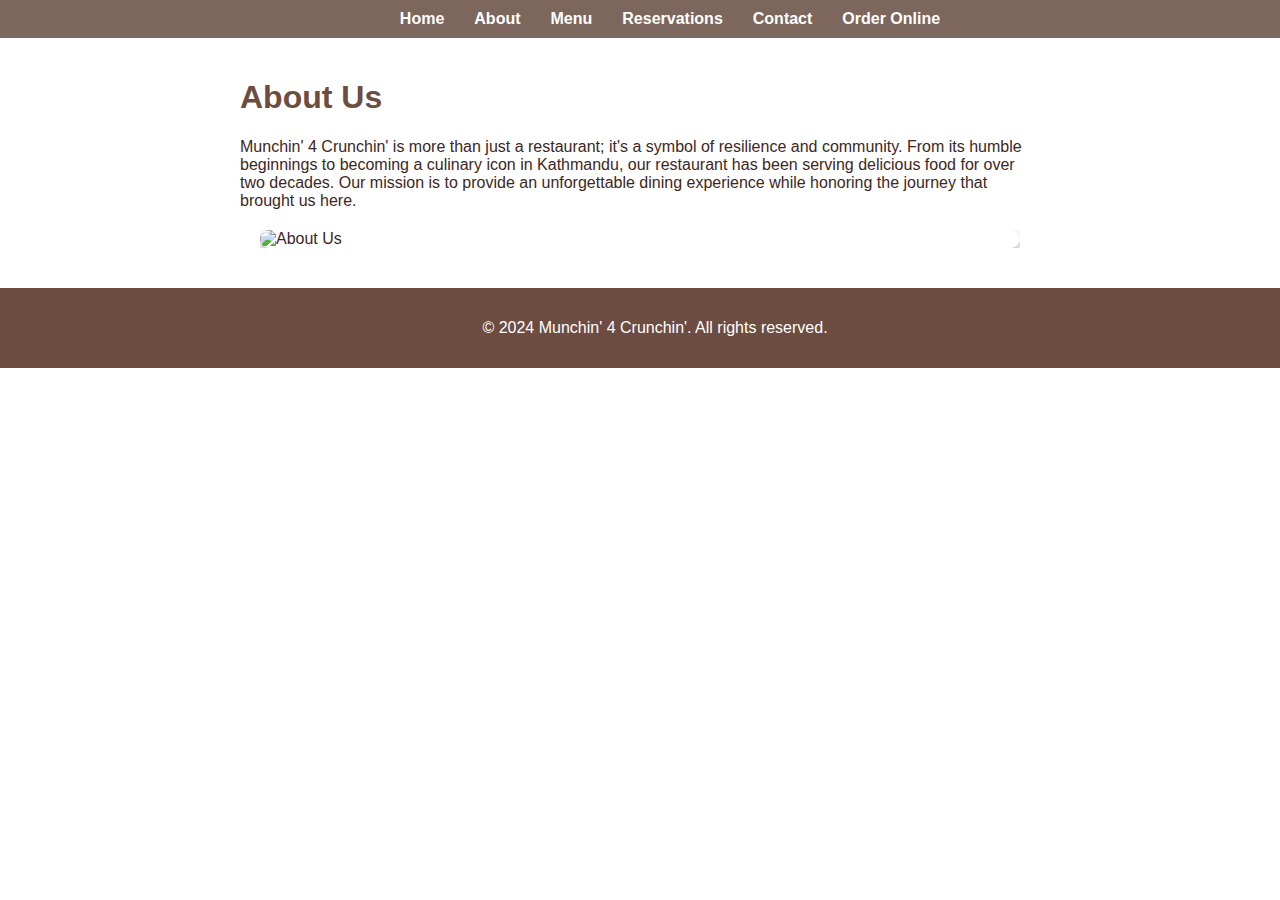
==== about.html @ 292477d4 "added index.html" ====
<!DOCTYPE html>
<html lang="en">
<head>
   
    <meta charset="UTF-8">
    <meta name="viewport" content="width=device-width, initial-scale=1.0">
    <title>About – Munchin' 4 Crunchin'</title>
    <link rel="stylesheet" href="styles.css">
    <script src="script.js" defer></script>
    <script src="theme.js" defer></script>
</head>
<body>
    <header>
        <nav>
            <ul>
                <li><a href="index.html">Home</a></li>
                <li><a href="about.html">About</a></li>
                <li><a href="menu.html">Menu</a></li>
                <li><a href="reservations.html">Reservations</a></li>
                <li><a href="contact.html">Contact</a></li>
                <li><a href="order.html">Order Online</a></li>
            </ul>
        </nav>
        
    
        
    </header>
    <main>
        <section id="about">
            <h1>About Us</h1>
            <p>Munchin' 4 Crunchin' is more than just a restaurant; it's a symbol of resilience and community. From its humble beginnings to becoming a culinary icon in Kathmandu, our restaurant has been serving delicious food for over two decades. Our mission is to provide an unforgettable dining experience while honoring the journey that brought us here.</p>
            <div class="b-container">
            <img src="images/about.jpg" alt="About Us"class="cb"></div>
        </section>
    </main>
    <footer>
        <p>&copy; 2024 Munchin' 4 Crunchin'. All rights reserved.</p>
    </footer>
</body>
</html>
---- styles.css ----
/* Global Styles */
body {
    font-family: 'Arial', sans-serif;
    margin: 0;
    padding: 0;
    background: url('images/background.jpg') no-repeat center center fixed;
    background-size: cover;
    color: #3e2723; /* Default dark brown text color */
    transition: background 0.5s ease-in-out, color 0.5s ease-in-out;
}

header {
    background-color: rgba(92, 64, 51, 0.8); /* Default deep brown background */
    color: white;
    padding: 10px 0;
    transition: background-color 0.3s ease-in-out;
}

nav ul {
    list-style-type: none;
    margin: 0;
    padding: 0;
    display: flex;
    justify-content: center;
}

nav ul li {
    margin: 0 15px;
    transition: transform 0.3s ease-in-out;
}

nav ul li:hover {
    transform: scale(1.1);
}

nav ul li a {
    color: white;
    text-decoration: none;
    font-weight: bold;
    transition: color 0.3s ease-in-out;
}

nav ul li a:hover {
    color: #d7ccc8; /* Light brown */
}

main {
    padding: 20px;
    max-width: 800px;
    margin: auto;
    background-color: rgba(255, 255, 255, 0.8); /* Semi-transparent background */
    border-radius: 10px;
    animation: fadeIn 1s ease-in-out;
}

h1, h2 {
    color: #6d4c41; /* Medium brown */
    animation: fadeIn 1.5s ease-in-out;
}

.menu-item {
    border: 1px solid #6d4c41; /* Medium brown border */
    border-radius: 10px;
    padding: 15px;
    margin-bottom: 20px;
    text-align: center;
    background-color: rgba(255, 255, 255, 0.9); /* Semi-transparent background */
    transition: transform 0.3s ease-in-out, box-shadow 0.3s ease-in-out;
}

.menu-item img {
    width: 100%;
    border-radius: 10px;
    transition: transform 0.3s ease-in-out;
}

.menu-item:hover {
    transform: scale(1.05);
    box-shadow: 0 4px 8px rgba(0, 0, 0, 0.2);
}

.menu-item img:hover {
    transform: scale(1.1);
}

form {
    display: flex;
    flex-direction: column;
}

form label {
    margin-bottom: 5px;
    font-weight: bold;
}

form input, form select, form textarea {
    margin-bottom: 15px;
    padding: 10px;
    border: 1px solid #ccc;
    border-radius: 5px;
    transition: border-color 0.3s ease-in-out;
}

form input[type="submit"] {
    background-color: #6d4c41; /* Medium brown */
    color: white;
    border: none;
    padding: 10px 20px;
    border-radius: 5px;
    cursor: pointer;
    transition: background-color 0.3s ease-in-out;
}

form input[type="submit"]:hover {
    background-color: #4e342e; /* Darker brown */
}

/* Footer Styles */
footer {
    text-align: center;
    padding: 15px;
    background-color: #6d4c41; /* Medium brown */
    color: white;
    position: relative;
    bottom: 0;
    width: 100%;
    transition: background-color 0.3s ease-in-out;
}

/* Dark Mode Styles */
body.dark-mode {
    background: url('images/background-dark.jpg') no-repeat center center fixed;
    background-size: cover;
    color: #003366; /* Dark blue text color */
}

body.dark-mode header {
    background-color: rgba(0, 51, 102, 0.8); /* Darker blue background */
}

body.dark-mode footer {
    background-color: rgba(0, 51, 102, 0.8); /* Darker blue background */
}

body.dark-mode nav ul li a {
    color: #ecf0f1;
}

body.dark-mode nav ul li a:hover {
    color: #b0c4de; /* Light steel blue */
}

body.dark-mode form input, body.dark-mode form textarea, body.dark-mode form select {
    background-color: #2c3e50; /* Dark gray-blue */
    color: #ecf0f1;
    border: 1px solid #ecf0f1;
}

body.dark-mode form input[type="submit"] {
    background-color: #004080; /* Dark blue */
    color: white;
}

/* Animations */
@keyframes fadeIn {
    from {
        opacity: 0;
    }
    to {
        opacity: 1;
    }
}

/* Add transition effects for dark mode switch */
body.dark-mode .menu-item {
    transition: transform 0.3s ease-in-out, box-shadow 0.3s ease-in-out;
}

body.dark-mode .menu-item img {
    transition: transform 0.3s ease-in-out;
}

body.dark-mode .menu-item:hover {
    transform: scale(1.05);
    box-shadow: 0 4px 8px rgba(0, 0, 0, 0.3);
}

body.dark-mode .menu-item img:hover {
    transform: scale(1.1);
}

.logo {
    width: 50px; /* Adjust the size to your preference */
    height: auto;
    position: absolute;
    top: 5px;
    left: 250px;
}

header {
    position: relative;
    padding-left: 60px; /* Adjust based on the logo size */
}
.logo {
    max-width: 10%;  /* Or any percentage that fits your design */
    height: auto;
}
.rest {
    max-width: 20%;  /* Or any percentage that fits your design */
    height: auto;
}
.cb {
    max-width: 50%;  /* Or any percentage that fits your design */
    height: auto;
}
.cb {
    display: flex;
    justify-content: center;
    align-items: center;
    height: 100vh; /* or any other height you prefer */
}

.cb {
    max-width: 100%;
    height: auto;

}
.rest {
    display: flex;
    justify-content: center;
    align-items: center;
   
}
/* Logo Styles */
.logo {
    width: 100px; /* Adjust the size of the logo */
    height: 100px; /* Adjust the size of the logo */
    border-radius: 50%; /* Make the logo circular */
    transition: border-radius 0.3s ease-in-out, transform 0.3s ease-in-out;
    overflow: hidden; /* Ensure the image is clipped to the circle */
}

/* Hover Effect */
.logo:hover {
    border-radius: 0%; /* Change to square */
    transform: scale(1.1); /* Slightly increase size on hover */
}


/* Image Animation */
.rest {
    width: 100%; /* Adjust the size of the image */
    height: auto;
    animation: pulseFade 4s infinite ease-in-out;
}

/* Pulsating and Fading Keyframes */
@keyframes pulseFade {
    0%, 100% {
        transform: scale(1);
        opacity: 1;
    }
    50% {
        transform: scale(1.1);
        opacity: 0.7;
    }
}

.rest {
    width: 200px; /* Adjust the size of the image */
    height: 200px; /* Adjust the size of the image */
    transition: transform 0.5s ease-in-out, box-shadow 0.5s ease-in-out;
    border-radius: 10px; /* Add a slight border radius */
}

/* Hover Effect */
.rest {
    transform: rotate(10deg) scale(1.1); /* Rotate and zoom in the image */
    box-shadow: 0 10px 20px rgba(0, 0, 0, 0.3); /* Add a shadow on hover */ }

    /* Container styles */
.rest {
    position: relative;
    width: 300px; /* Adjust to your desired image width */
    height: 200px; /* Adjust to your desired image height */
}



/* Text overlay styles */
.hover-text {
    position: absolute;
    top: 60%;
    left: 50%;
    transform: translate(-50%, -50%);
    color: rgb(69, 11, 11);
    font-size: 30px;
    text-align: center;
    opacity: 0;
    font-family: 'Courier New', Courier, monospace;  
    font-weight: bold;
    transition: opacity 0.5s ease-in-out;
}

/* Hover effect */
.rest :hover .hover-image {
    opacity: 0.3; /* Fade the image */
}

.image-container:hover .hover-text {
    opacity: 1; /* Show the text */
}
/* Container styles */
.photo-container {
    width: 300px; /* Adjust to your desired image width */
    height: 200px; /* Adjust to your desired image height */
    overflow: hidden; /* Ensures the image doesn't overflow the container */
    border-radius: 10px; /* Adds rounded corners */
}

/* Container for the theme toggle */
.theme-toggle {
    display: flex;
    align-items: center;
    margin: 20px;
}

/* Hide the checkbox input */
.switch input {
    display: none;
}

/* The switch itself */
.switch {
    position: relative;
    display: inline-block;
    width: 60px;
    height: 34px;
    margin-right: 10px;
}

/* The slider inside the switch */
.slider {
    position: absolute;
    cursor: pointer;
    top: 0;
    left: 0;
    right: 0;
    bottom: 0;
    background-color: #ccc;
    transition: 0.4s;
    border-radius: 34px;
}

/* Round slider */
.slider.round {
    border-radius: 34px;
}

/* Position of the slider ball */
.slider::before {
    position: absolute;
    content: "";
    height: 26px;
    width: 26px;
    left: 4px;
    bottom: 4px;
    background-color: white;
    transition: 0.4s;
    border-radius: 50%;
}

/* Toggle on - dark mode */
input:checked + .slider {
    background-color: #2196F3; /* Blue color for the slider when checked */
}

/* Move the slider ball to the right when checked */
input:checked + .slider::before {
    transform: translateX(26px);
}

/* Text styling */
#theme-label {
    font-family: 'Arial', sans-serif;
    font-size: 18px;
    color: #ffffff;
}
.animated-text {
    font-family: 'Arial', sans-serif;
    font-size: 24px;
    font-weight: bold;
    color: #d8baba;
    display: inline-block;
    position: relative;
    overflow: hidden;
    white-space: nowrap;
    margin: 0 auto;
    letter-spacing: 0.1em;
    animation: typing 10s steps(30, end), blink-caret 0.75s step-end infinite;
}

@keyframes typing {
    from { width: 0; }
    to { width: 100%; }
}

@keyframes blink-caret {
    from, to { border-color: transparent; }
    50% { border-color: #dec2c2; }
}

.cb-container {
    perspective: 1000px;
}
.cb {
    width: 1000px;
    height: 250px;
    position: relative;
    transform-style: preserve-3d;
    transition: transform 0.6s;
}
.cb:hover {
    transform: rotateY(180deg);
}
.cb-front, .flip-back {
    position: absolute;
    width: 500%;
    height: 250%;
    backface-visibility: hidden;
}
.cb-back {
    transform: rotateY(180deg);
    perspective: 1000px;
}
.cb {
    width: 1000px;
    height: 250px;
    position: relative;
    transform-style: preserve-3d;
    transition: transform 0.6s;
}
.cb:hover {
    transform: rotateY(180deg);
}
.cb-front, .flip-back {
    position: absolute;
    width: 100%;
    height: 100%;
    backface-visibility: hidden;
}
.cb-back {
    transform: rotateY(180deg);
}


.cb {
    width: 300px; /* Adjust width as needed */
    height: auto; /* Maintain aspect ratio */
    border-radius: 20px; /* Curved corners */
    box-shadow: 0 4px 8px rgba(0, 0, 0, 0.3); /* Initial shadow */
    transition: transform 0.3s ease, box-shadow 0.3s ease; /* Smooth transition */
}

.cb:hover {
    transform: scale(1.05); /* Slight zoom effect */
    box-shadow: 0 8px 16px rgba(0, 0, 0, 0.5); /* Enhanced shadow on hover */
}
cb {
    width: 1000px;
    height: 250px;
    position: relative;
    transform-style: preserve-3d;
    transition: transform 0.6s;
}

.b-container {
    display: flex;
    justify-content: center;
    align-items: center;
    margin: 20px;
    overflow: hidden; /* Ensure image doesn't overflow container */
}

.cb {
    width: 300px; /* Initial width */
    height: auto; /* Maintain aspect ratio */
    transition: transform 0.5s ease, box-shadow 0.5s ease; /* Smooth transition */
}

.cb-image:hover {
    transform: scale(1.2); /* Scale up image */
    box-shadow: 0 8px 16px rgba(0, 0, 0, 0.4); /* Shadow effect on hover */
}


/* Targeting the image by its class */
.cb {
    width: 1000px; /* Set the desired width */
    height: auto; /* Maintain aspect ratio */
}
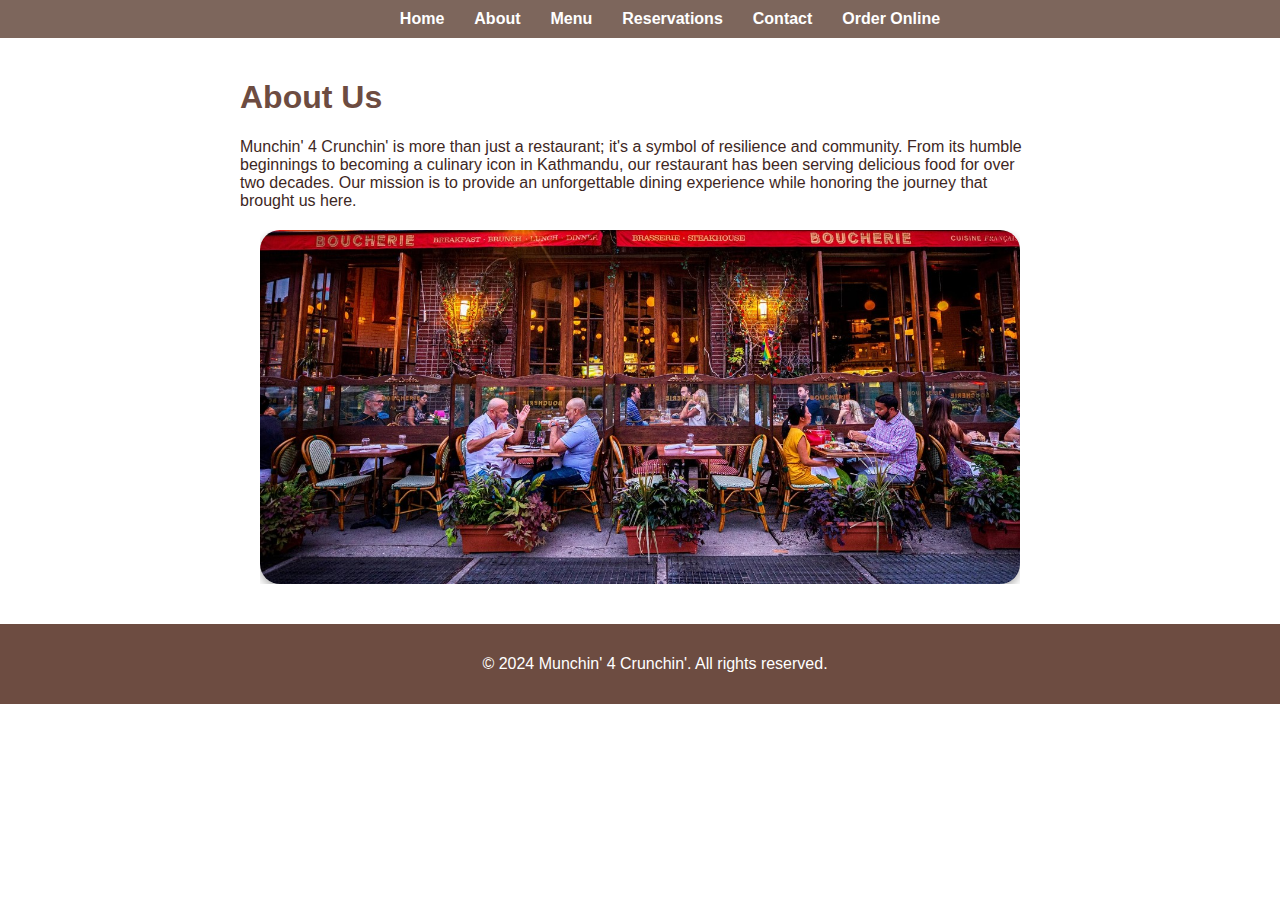
==== commit a95b0d62: "Update about.html" ====
--- a/about.html
+++ b/about.html
@@ -30,7 +30,7 @@
             <h1>About Us</h1>
             <p>Munchin' 4 Crunchin' is more than just a restaurant; it's a symbol of resilience and community. From its humble beginnings to becoming a culinary icon in Kathmandu, our restaurant has been serving delicious food for over two decades. Our mission is to provide an unforgettable dining experience while honoring the journey that brought us here.</p>
             <div class="b-container">
-            <img src="images/about.jpg" alt="About Us"class="cb"></div>
+            <img src="about.jpg" alt="About Us"class="cb"></div>
         </section>
     </main>
     <footer>
